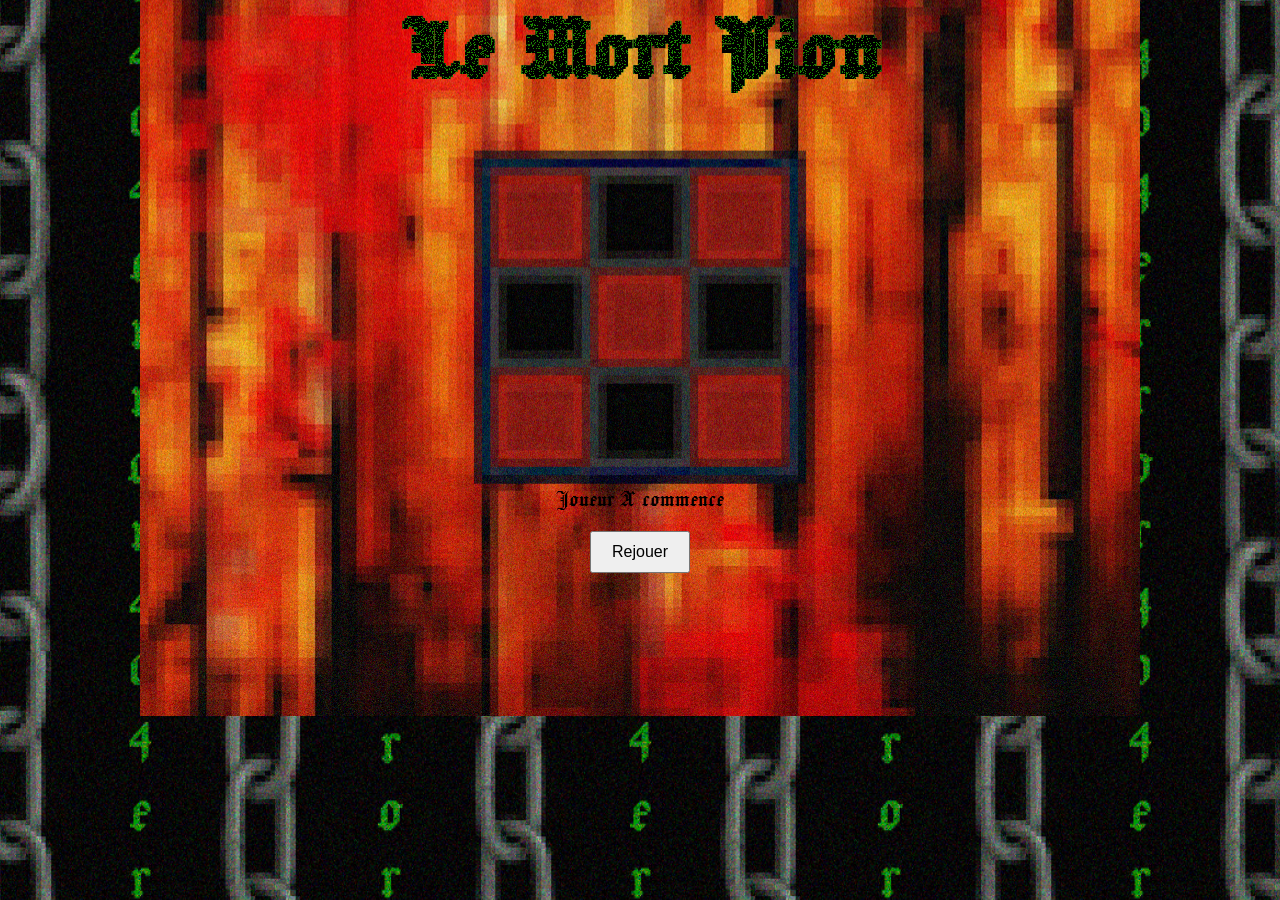
==== index.html @ 547451bd "backgrounds_h1_step1" ====
<!DOCTYPE html>
<html lang="fr">
  <head>
    <meta charset="UTF-8" />
    <title>Le Mort Pion</title>
    <link rel="stylesheet" href="styles.css" />
    <link rel="preconnect" href="https://fonts.googleapis.com" />
    <link rel="preconnect" href="https://fonts.gstatic.com" crossorigin />
    <link
      href="https://fonts.googleapis.com/css2?family=Comic+Neue:ital,wght@0,300;0,400;0,700;1,300;1,400;1,700&family=Inconsolata:wght@200..900&family=Jacquard+24&family=Jacques+Francois+Shadow&family=Kameron:wght@400..700&family=Modak&family=Noto+Sans:ital,wght@0,100..900;1,100..900&family=Nunito+Sans:ital,opsz,wght@0,6..12,200..1000;1,6..12,200..1000&family=Pixelify+Sans:wght@400..700&display=swap"
      rel="stylesheet"
    />
  </head>
  <body>
    <h1>Le Mort Pion</h1>
    <div class="board" id="board"></div>
    <div class="status" id="status">Joueur A commence</div>
    <button class="reset" id="reset">Rejouer</button>

    <script src="script.js"></script>
  </body>
</html>
---- styles.css ----
h1 {
  font-size: 100px;
  margin-top: -8px;
  color: transparent;
  background: repeating-radial-gradient(#161616 0 0.00002%, #319918 0 0.0002%)
      70% 70% / 100vw 100vw,
    repeating-conic-gradient(#161616 0 0.00002%, #319918 0 0.0002%) 70% 70% /
      100vw 100vw;
  background-clip: text;
  -webkit-background-clip: text;
  text-fill-color: transparent; /* For Safari */
  background-blend-mode: difference;
}

.board {
  opacity: ;
  display: grid;
  grid-template-columns: repeat(3, 100px);
  grid-template-rows: repeat(3, 100px);
  margin: 20px auto;
  width: max-content;
}
.cell {
  font-size: 3rem;
  display: flex;
  align-items: center;
  justify-content: center;
  cursor: pointer;
}
.cell.taken {
  cursor: not-allowed;
}
.status {
  margin-top: 20px;
  font-size: 1.5rem;
}
.reset {
  margin-top: 20px;
  padding: 10px 20px;
  font-size: 1rem;
  cursor: pointer;
}

img {
  position: absolute;
}

body {
  font-family: "Jacquard 24";
  font-weight: 400;
  text-align: center;
  background: #000;
  background-image: url("images/background_board.png"),
    url("images/chaine lores2.png");
  background-size: auto, 500px 2400px;
  background-repeat: no-repeat, repeat;
  background-position: center;
}

p {
  position: absolute;
  writing-mode: vertical-lr;

  text-orientation: upright;
  font-size: 2.5rem;
  color: rgb(24, 183, 24);
  text-align: justify;
}
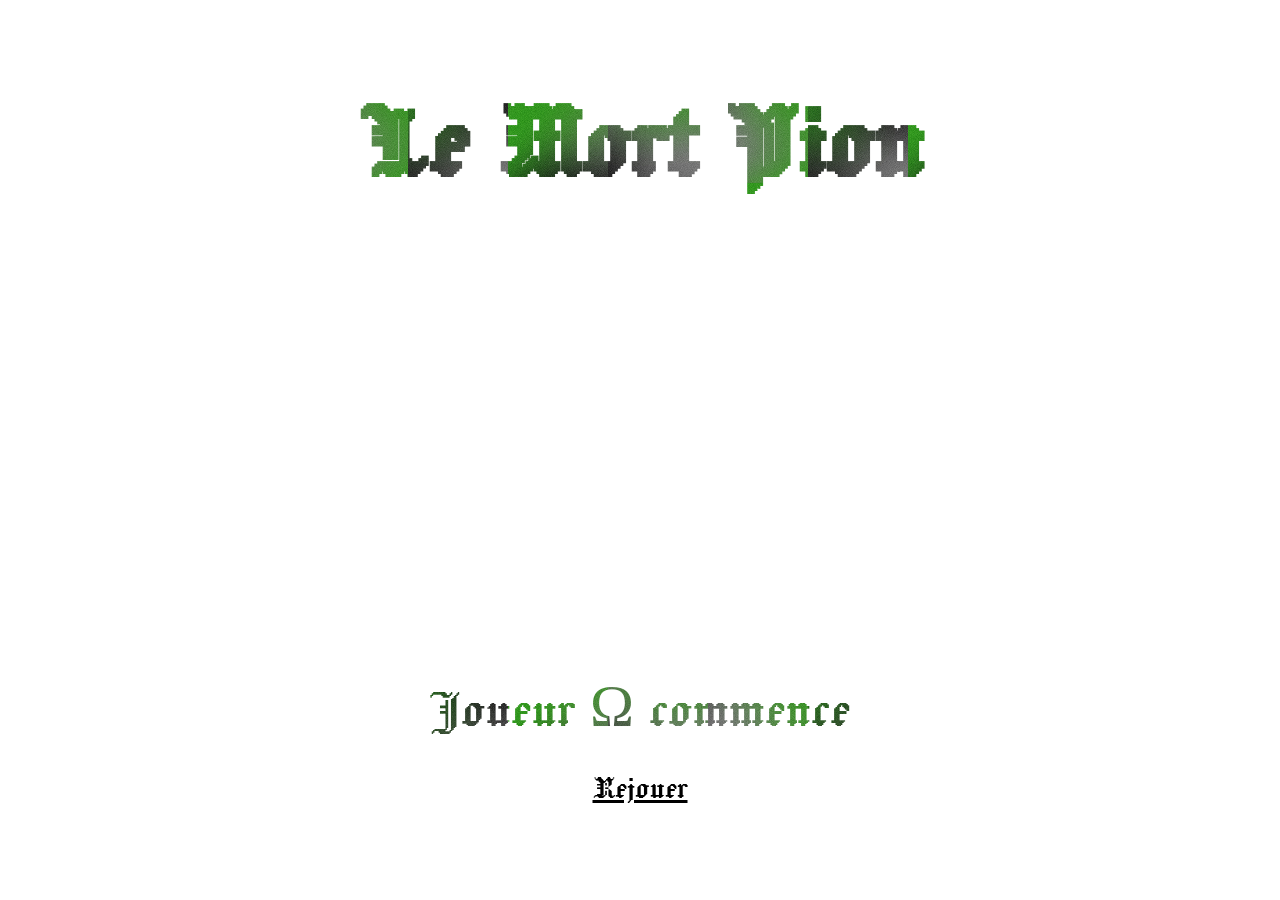
==== commit 177c3ec8: "html_css_pre_pawns_done" ====
--- a/index.html
+++ b/index.html
@@ -14,7 +14,7 @@
   <body>
     <h1>Le Mort Pion</h1>
     <div class="board" id="board"></div>
-    <div class="status" id="status">Joueur A commence</div>
+    <div class="status" id="status">Joueur Ω commence</div>
     <button class="reset" id="reset">Rejouer</button>
 
     <script src="script.js"></script>
--- a/styles.css
+++ b/styles.css
@@ -1,23 +1,24 @@
 h1 {
-  font-size: 100px;
-  margin-top: -8px;
+  font-size: 7.4rem;
+  margin: 83px auto;
   color: transparent;
-  background: repeating-radial-gradient(#161616 0 0.00002%, #319918 0 0.0002%)
-      70% 70% / 100vw 100vw,
-    repeating-conic-gradient(#161616 0 0.00002%, #319918 0 0.0002%) 70% 70% /
-      100vw 100vw;
+  background: url(images/grain.png);
   background-clip: text;
   -webkit-background-clip: text;
-  text-fill-color: transparent; /* For Safari */
-  background-blend-mode: difference;
+}
+
+@media (max-width: 583px) {
+  h1 {
+    margin: 20px auto -55.5px auto;
+  }
 }
 
 .board {
-  opacity: ;
+  position: static;
   display: grid;
   grid-template-columns: repeat(3, 100px);
   grid-template-rows: repeat(3, 100px);
-  margin: 20px auto;
+  margin: 100px auto 70px auto;
   width: max-content;
 }
 .cell {
@@ -31,38 +32,30 @@
   cursor: not-allowed;
 }
 .status {
-  margin-top: 20px;
-  font-size: 1.5rem;
+  margin: 10px auto 20px auto;
+  font-size: 3.7rem;
+  color: transparent;
+  background: url(images/grain.png);
+  background-clip: text;
+  -webkit-background-clip: text;
 }
 .reset {
-  margin-top: 20px;
-  padding: 10px 20px;
-  font-size: 1rem;
+  font-family: "Jacquard 24";
+  margin-top: 8px;
+  text-decoration: underline;
+  border-style: none;
+  font-size: 2.2rem;
   cursor: pointer;
-}
-
-img {
-  position: absolute;
+  color: black;
+  background: none;
 }
 
 body {
   font-family: "Jacquard 24";
   font-weight: 400;
   text-align: center;
-  background: #000;
-  background-image: url("images/background_board.png"),
-    url("images/chaine lores2.png");
-  background-size: auto, 500px 2400px;
+  background: url("images/background_board2.png"), url("images/chainror.png");
+  background-size: auto, auto;
   background-repeat: no-repeat, repeat;
-  background-position: center;
+  background-position: center 0vh, 10.4vw -26vh;
 }
-
-p {
-  position: absolute;
-  writing-mode: vertical-lr;
-
-  text-orientation: upright;
-  font-size: 2.5rem;
-  color: rgb(24, 183, 24);
-  text-align: justify;
-}
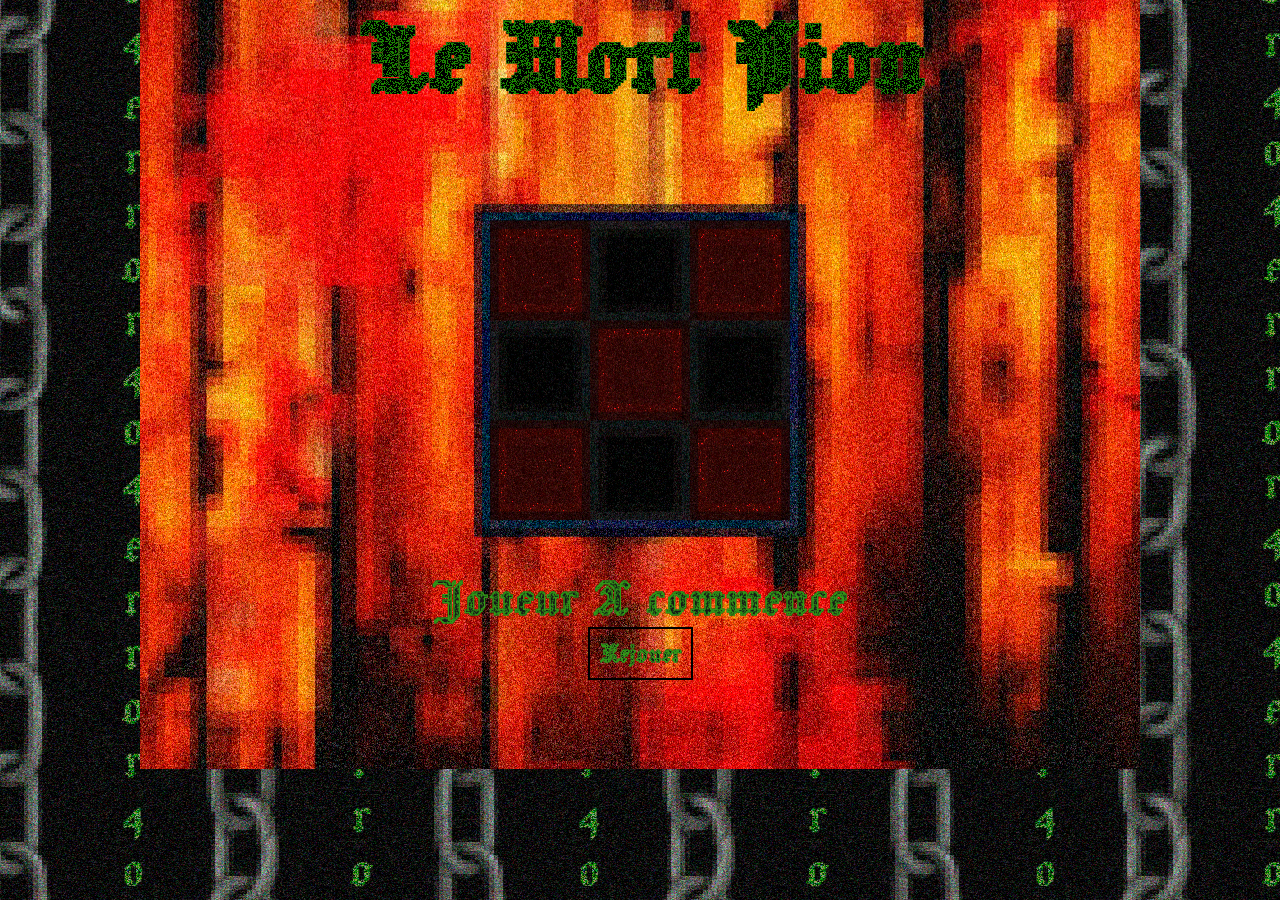
==== commit 05bed466: "Merge bd603eee3e9ec1b39ca69546da3540282815f645 into 23faea26d3e3d46de087a52bf4f665b173aec10b" ====
--- a/index.html
+++ b/index.html
@@ -14,7 +14,7 @@
   <body>
     <h1>Le Mort Pion</h1>
     <div class="board" id="board"></div>
-    <div class="status" id="status">Joueur Ω commence</div>
+    <div class="status" id="status">Joueur A commence</div>
     <button class="reset" id="reset">Rejouer</button>
 
     <script src="script.js"></script>
--- a/styles.css
+++ b/styles.css
@@ -1,24 +1,31 @@
 h1 {
   font-size: 7.4rem;
-  margin: 83px auto;
+  margin-top: -8px;
+  -webkit-text-stroke: 0.2px #319918;
   color: transparent;
-  background: url(images/grain.png);
+  background: repeating-radial-gradient(
+        #161616 0 0.00001%,
+        #319918 0 0.00004%,
+        #797979 0 0.00001%
+      )
+      70% 70% / 100vw 100vw,
+    repeating-conic-gradient(
+        #161616 0 0.00001%,
+        #319918 0 0.00004%,
+        #797979 0 0.00001%
+      )
+      70% 70% / 100vw 100vw;
   background-clip: text;
   -webkit-background-clip: text;
-}
-
-@media (max-width: 583px) {
-  h1 {
-    margin: 20px auto -55.5px auto;
-  }
+  background-blend-mode: difference;
 }
 
 .board {
-  position: static;
   display: grid;
   grid-template-columns: repeat(3, 100px);
   grid-template-rows: repeat(3, 100px);
-  margin: 100px auto 70px auto;
+  margin: 20px auto;
+  margin-bottom: 70px;
   width: max-content;
 }
 .cell {
@@ -32,30 +39,60 @@
   cursor: not-allowed;
 }
 .status {
-  margin: 10px auto 20px auto;
+  -webkit-text-stroke: 1.2px #319918;
+  margin-top: 0px;
   font-size: 3.7rem;
   color: transparent;
-  background: url(images/grain.png);
+  background: repeating-radial-gradient(
+        #161616 0 0.000025%,
+        #319918 0 0.000045%,
+        #797979 0 0.00001%
+      )
+      70% 70% / 50vw 50vw,
+    repeating-conic-gradient(
+        #161616 0 0.000025%,
+        #319918 0 0.000045%,
+        #797979 0 0.00001%
+      )
+      20% 70% / 50vw 50vw;
   background-clip: text;
-  -webkit-background-clip: text;
 }
 .reset {
+  -webkit-text-stroke: 0.8px #319918;
   font-family: "Jacquard 24";
-  margin-top: 8px;
-  text-decoration: underline;
-  border-style: none;
-  font-size: 2.2rem;
+  margin-top: 0px;
+  color: transparent;
+  background: repeating-radial-gradient(
+        #161616 0 0.00003%,
+        #319918 0 0.00006%,
+        #797979 0 0.00002%
+      )
+      70% 70% / 100vw 100vw,
+    repeating-conic-gradient(
+        #161616 0 0.00002%,
+        #319918 0 0.00002%,
+        #797979 0 0.00004%
+      )
+      70% 70% / 100vw 100vw;
+  background-clip: text;
+  border: solid black 2px;
+  padding: 10px 10px;
+  font-size: 1.85rem;
   cursor: pointer;
-  color: black;
-  background: none;
+}
+
+img {
+  position: absolute;
 }
 
 body {
   font-family: "Jacquard 24";
   font-weight: 400;
   text-align: center;
-  background: url("images/background_board2.png"), url("images/chainror.png");
+  background: #000;
+  background-image: url("images/background_board2.png"),
+    url("images/chainror.png");
   background-size: auto, auto;
   background-repeat: no-repeat, repeat;
-  background-position: center 0vh, 10.4vw -26vh;
+  background-position: center, 10.4vw -26vh;
 }
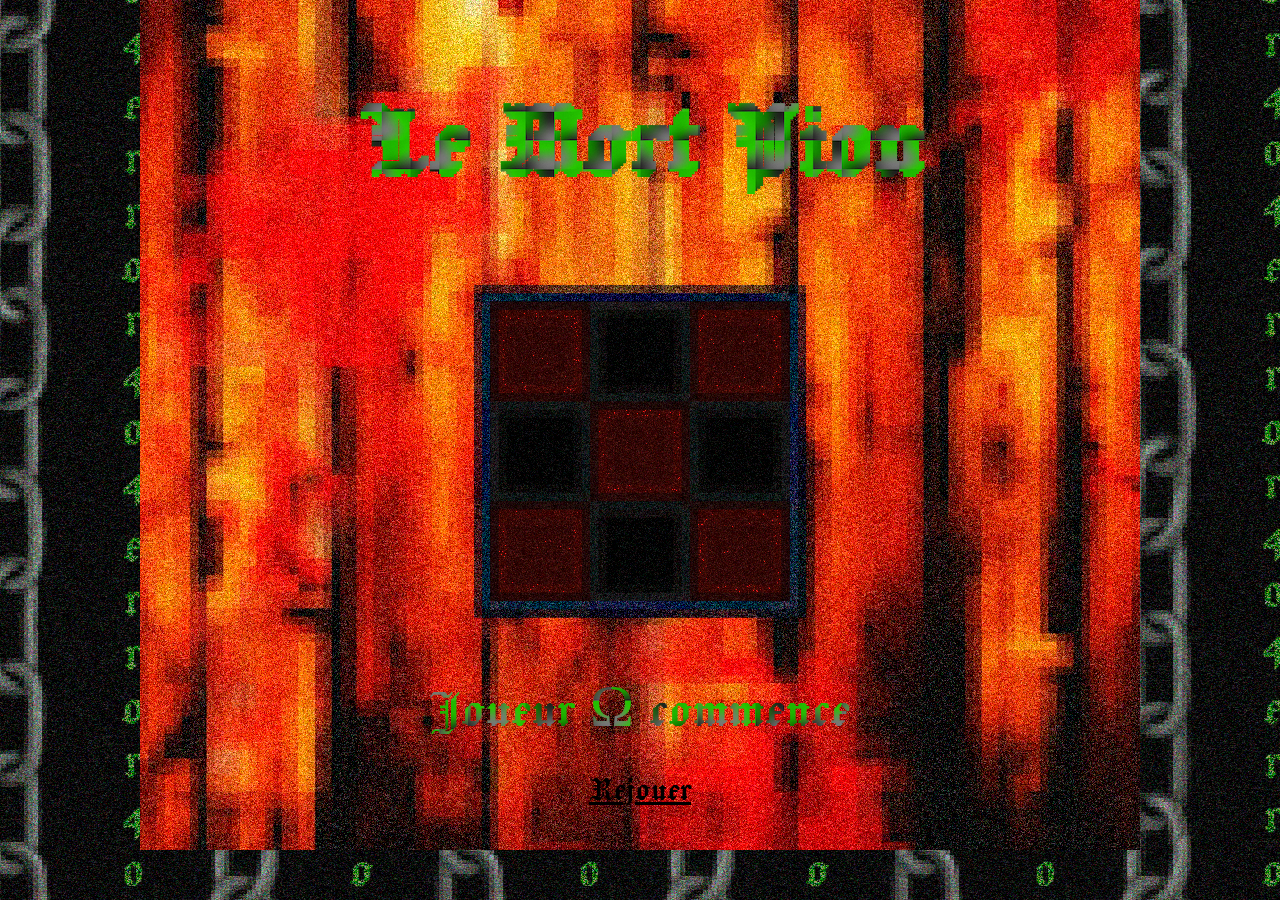
==== commit a684d66c: "html_css_js_pre_pawns_corrected" ====
--- a/index.html
+++ b/index.html
@@ -14,9 +14,8 @@
   <body>
     <h1>Le Mort Pion</h1>
     <div class="board" id="board"></div>
-    <div class="status" id="status">Joueur A commence</div>
+    <div class="status" id="status">Joueur Ω commence</div>
     <button class="reset" id="reset">Rejouer</button>
-
     <script src="script.js"></script>
   </body>
 </html>
--- a/styles.css
+++ b/styles.css
@@ -1,34 +1,27 @@
 h1 {
   font-size: 7.4rem;
-  margin-top: -8px;
-  -webkit-text-stroke: 0.2px #319918;
-  color: transparent;
-  background: repeating-radial-gradient(
-        #161616 0 0.00001%,
-        #319918 0 0.00004%,
-        #797979 0 0.00001%
-      )
-      70% 70% / 100vw 100vw,
-    repeating-conic-gradient(
-        #161616 0 0.00001%,
-        #319918 0 0.00004%,
-        #797979 0 0.00001%
-      )
-      70% 70% / 100vw 100vw;
+  margin: 83px auto;
+  background: url(images/grain.png);
   background-clip: text;
-  -webkit-background-clip: text;
-  background-blend-mode: difference;
+}
+
+@media (max-width: 583px) {
+  h1 {
+    margin: 20px auto -56px auto;
+  }
 }
 
 .board {
+  position: static;
   display: grid;
   grid-template-columns: repeat(3, 100px);
   grid-template-rows: repeat(3, 100px);
-  margin: 20px auto;
-  margin-bottom: 70px;
+  margin: 100px auto 70px;
   width: max-content;
 }
 .cell {
+  background: url(images/grain2.png);
+  background-clip: text;
   font-size: 3rem;
   display: flex;
   align-items: center;
@@ -39,60 +32,28 @@
   cursor: not-allowed;
 }
 .status {
-  -webkit-text-stroke: 1.2px #319918;
-  margin-top: 0px;
+  margin: 10px auto 20px auto;
   font-size: 3.7rem;
-  color: transparent;
-  background: repeating-radial-gradient(
-        #161616 0 0.000025%,
-        #319918 0 0.000045%,
-        #797979 0 0.00001%
-      )
-      70% 70% / 50vw 50vw,
-    repeating-conic-gradient(
-        #161616 0 0.000025%,
-        #319918 0 0.000045%,
-        #797979 0 0.00001%
-      )
-      20% 70% / 50vw 50vw;
+  background: url(images/grain.png);
   background-clip: text;
 }
 .reset {
-  -webkit-text-stroke: 0.8px #319918;
   font-family: "Jacquard 24";
-  margin-top: 0px;
-  color: transparent;
-  background: repeating-radial-gradient(
-        #161616 0 0.00003%,
-        #319918 0 0.00006%,
-        #797979 0 0.00002%
-      )
-      70% 70% / 100vw 100vw,
-    repeating-conic-gradient(
-        #161616 0 0.00002%,
-        #319918 0 0.00002%,
-        #797979 0 0.00004%
-      )
-      70% 70% / 100vw 100vw;
-  background-clip: text;
-  border: solid black 2px;
-  padding: 10px 10px;
-  font-size: 1.85rem;
+  margin-top: 8px;
+  text-decoration: underline;
+  border-style: none;
+  font-size: 2.4rem;
   cursor: pointer;
-}
-
-img {
-  position: absolute;
+  color: black;
+  background: none;
 }
 
 body {
+  color: transparent;
   font-family: "Jacquard 24";
   font-weight: 400;
   text-align: center;
-  background: #000;
-  background-image: url("images/background_board2.png"),
-    url("images/chainror.png");
-  background-size: auto, auto;
-  background-repeat: no-repeat, repeat;
-  background-position: center, 10.4vw -26vh;
+  background: url("images/background_board.png") no-repeat,
+    url("images/chainror.png") repeat;
+  background-position: center 0vh, 10.4vw -26vh;
 }
